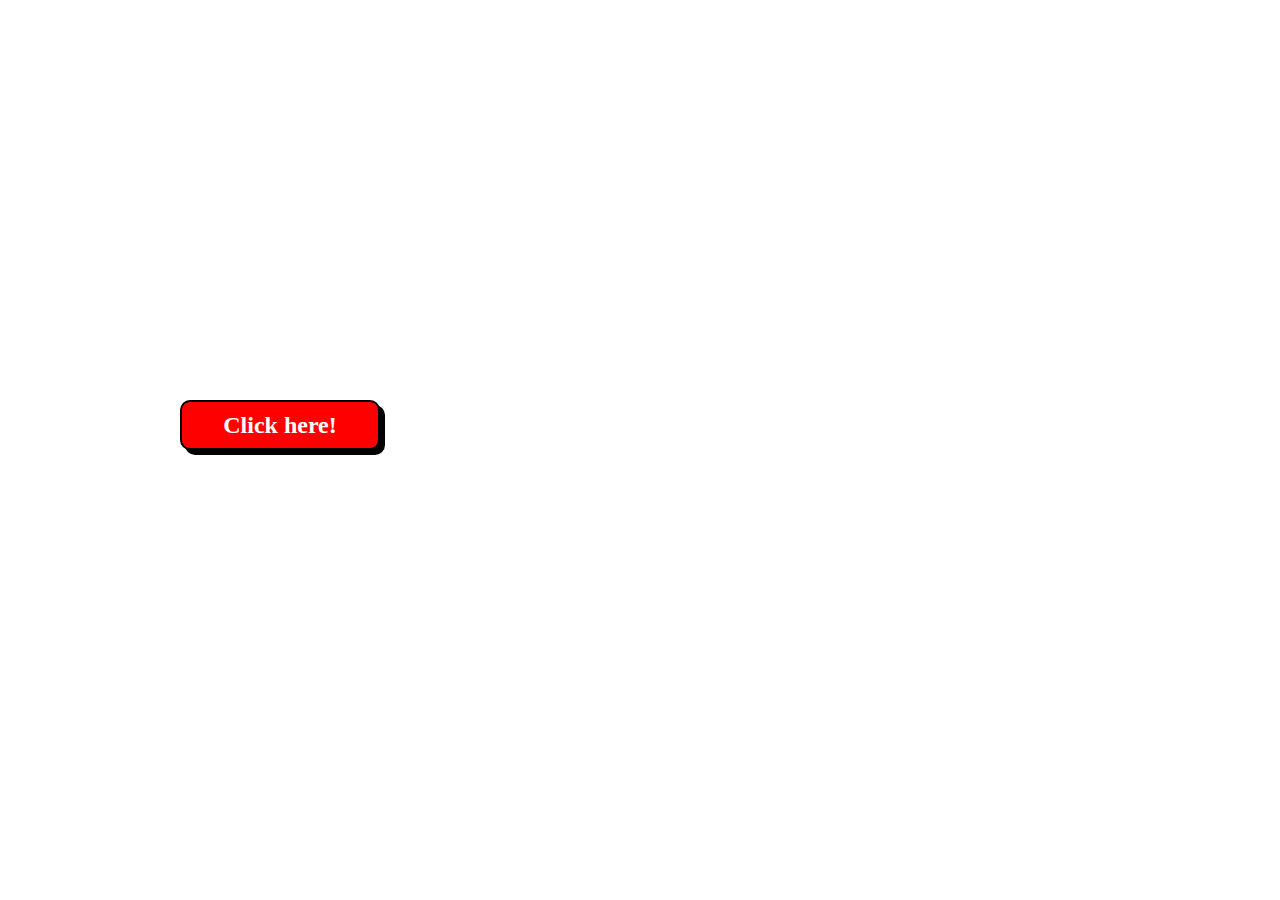
==== index.html @ e87b6b9e "Add files via upload" ====
<!DOCTYPE html>
<html lang="en">
<head>
    <meta charset="UTF-8">
    <meta name="viewport" content="width=device-width, initial-scale=1.0">
    <title>Main_menu</title>
<link rel="stylesheet" href="/style.css">
<script>
    function changeh(){
            window.location.href = "../bai_thuc_hanh/index.html"
            }
</script>
</head>
<body>

    <div class="button" onclick="changeh()">
        Click here!
        
    </div>
    </body>
</body>
</html>
---- style.css ----
*{
    margin: 0 auto;
    padding:  0;
    box-sizing: border-box;
}
.button{
    color: white;
    text-decoration: none;
    font-weight: bold;
    font-size: 1.5em;
}
.button{
    background-color: red;
    width: 200px;
    height: 50px;
    display: flex;
    justify-content: center;
    align-items: center;
    position: absolute;
    top: 400px;
    right: 900px;
    border: 2px solid #000;
    border-radius: 10px;
    box-shadow: 5px 5px 0 #000;
    transition: all 0.3s ease;
}

.button:hover{
    background-color: aliceblue;
    color: red;
    border: 2px solid red;
    box-shadow: 5px 5px 0 red;
    cursor: pointer;
}
.button:active{
    background-color: #fcf414;
    box-shadow: none;
    transform: translateY(4px);
}
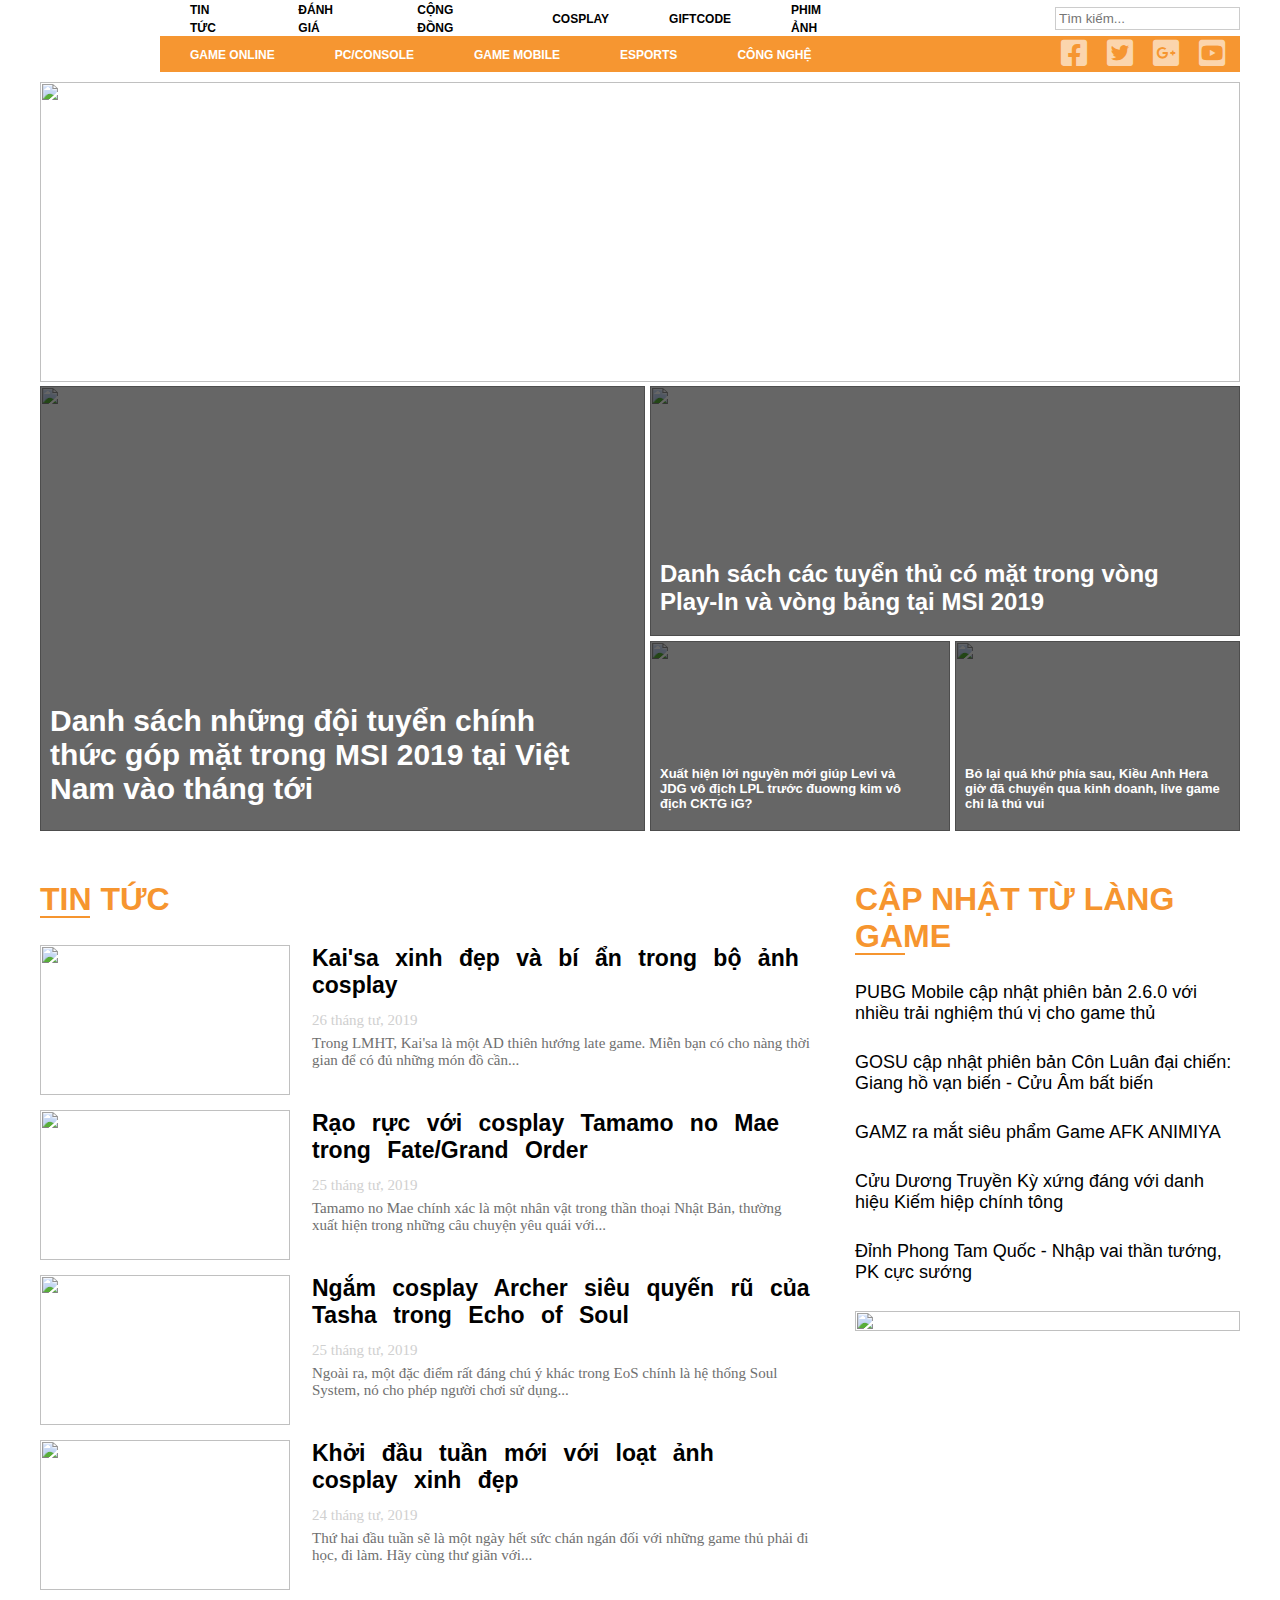
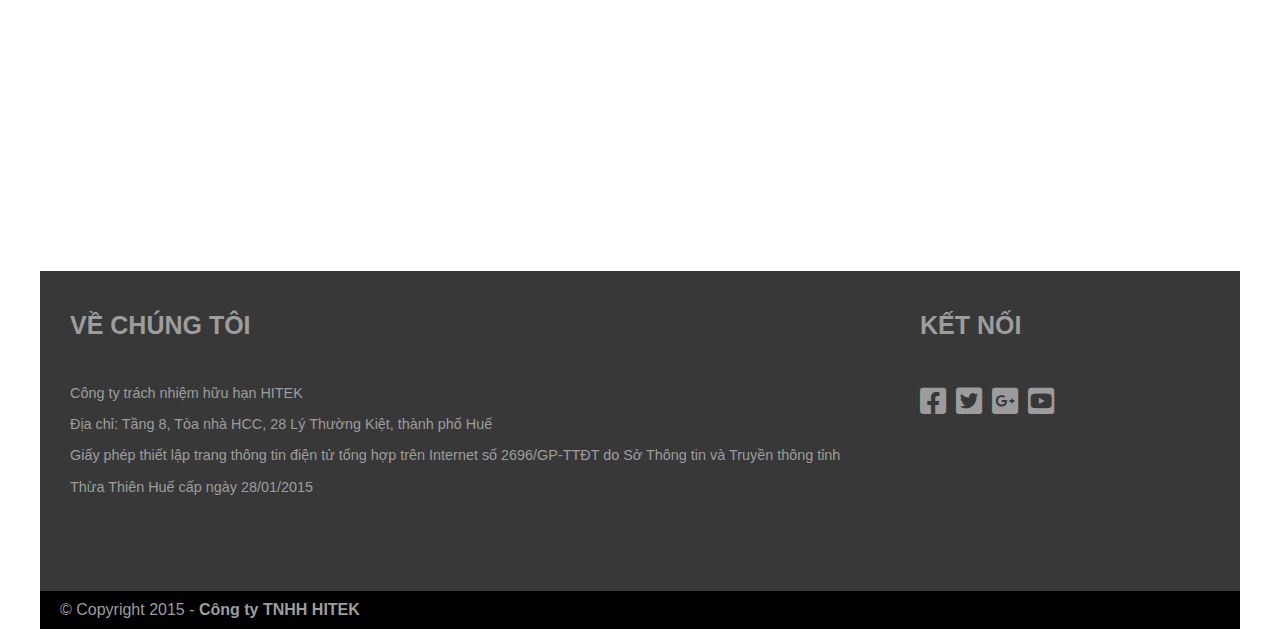
==== commit 7f2bd4db: "Add files via upload" ====
--- a/index.html
+++ b/index.html
@@ -1,22 +1,196 @@
 <!DOCTYPE html>
-<html lang="en">
+<html lang="vi">
+
 <head>
     <meta charset="UTF-8">
     <meta name="viewport" content="width=device-width, initial-scale=1.0">
-    <title>Main_menu</title>
-<link rel="stylesheet" href="/style.css">
-<script>
-    function changeh(){
-            window.location.href = "../bai_thuc_hanh/index.html"
-            }
-</script>
+    <title>cosplay</title>
+    <link rel="stylesheet" href="https://cdnjs.cloudflare.com/ajax/libs/font-awesome/6.0.0-beta3/css/all.min.css">
+    <link rel="stylesheet" href="/style.css">
 </head>
+
 <body>
 
-    <div class="button" onclick="changeh()">
-        Click here!
-        
-    </div>
-    </body>
+    <section class="container header">
+        <div class="logo">
+            <img src="images/logo.png" alt="">
+        </div>
+        <div class="header-top"> 
+            <ul class="header-menu">
+                <li><a href="#">TIN TỨC</a></li>
+                <li><a href="#">ĐÁNH GIÁ</a></li>
+                <li><a href="#">CỘNG ĐỒNG</a></li>
+                <li><a href="#">COSPLAY</a></li>
+                <li><a href="#">GIFTCODE</a></li>
+                <li><a href="#">PHIM ẢNH</a></li>
+            </ul>               
+            <form class="header-links" action="#">
+                <input type="text" placeholder="Tìm kiếm...">
+            </form>            
+        </div>        
+        <div class="header-bottom">
+            <ul class="header-menu">
+                <li><a href="#">GAME ONLINE</a></li>
+                <li><a href="#">PC/CONSOLE</a></li>
+                <li><a href="#">GAME MOBILE</a></li>
+                <li><a href="#">ESPORTS</a></li>
+                <li><a href="#">CÔNG NGHỆ</a></li>
+            </ul>
+            <ul class="header-links">
+                <li><a href="#"><i class="fab fa-facebook-square"></i></a></li>
+                <li><a href="#"><i class="fab fa-twitter-square"></i></a></li>
+                <li><a href="#"><i class="fab fa-google-plus-square"></i></a></li>
+                <li><a href="#"><i class="fab fa-youtube-square"></i></a></li>
+            </ul>
+        </div>         
+    </section>
+
+    <section class="container banner">
+        <img src="images/banner-redmi-note7.png" alt="">
+    </section>
+
+    <section class="container hot-news">
+        <div class="hot-news-1">
+            <div class="overlay"></div>
+            <img src="images/msi-2019.jpg" alt="">
+            <a href="#">
+                Danh sách những đội tuyển chính thức góp mặt trong MSI 2019 tại Việt Nam vào tháng tới
+            </a>
+        </div>
+        <div class="hot-news-2">
+            <div class="overlay"></div>
+            <img src="images/msi-2019-players.jpg" alt="">
+            <a href="#">
+                Danh sách các tuyển thủ có mặt trong vòng Play-In và vòng bảng tại MSI 2019
+            </a>
+        </div>
+        <div class="hot-news-3">
+            <div class="overlay"></div>
+            <img src="images/levi-jdk.jpg" alt="">
+            <a href="#">
+                Xuất hiện lời nguyền mới giúp Levi và JDG vô địch LPL trước đuowng kim vô địch CKTG iG?
+            </a>
+        </div>
+        <div class="hot-news-4">
+            <div class="overlay"></div>
+            <img src="images/kieu-anh-hera.jpg" alt="">
+            <a href="#">
+                Bỏ lại quá khứ phía sau, Kiều Anh Hera giờ đã chuyển qua kinh doanh, live game chỉ là thú vui
+            </a>
+        </div>
+    </section>
+    <section class="container post">
+        <div class="news">
+            <h1 class="post-title">TIN TỨC</h1>
+            <div class="news-item">
+                <div class="news-item-image">
+                    <img src="images/kaisa.jpg" alt="">
+                </div>
+                <div>
+                    <p class="news-item-title"><a href="#">
+                        Kai'sa xinh đẹp và bí ẩn trong bộ ảnh cosplay</a></p>
+                    <p class="news-item-date">26 tháng tư, 2019</p>
+                    <p class="news-item-content">
+                        Trong LMHT, Kai'sa là một AD thiên hướng late game. Miễn bạn có
+                        cho nàng thời gian để có đủ những món đồ cần...
+                    </p>
+                </div>                
+            </div>
+
+            <div class="news-item">
+                <div class="news-item-image">
+                    <img src="images/tamano.jpg" alt="">
+                </div>
+                <div>
+                    <p class="news-item-title"><a href="#">
+                        Rạo rực với cosplay Tamamo no Mae trong Fate/Grand Order</a></p>
+                    <p class="news-item-date">25 tháng tư, 2019</p>
+                    <p class="news-item-content">
+                        Tamamo no Mae chính xác là một nhân vật trong thần thoại Nhật Bản, thường
+                        xuất hiện trong những câu chuyện yêu quái với...
+                    </p>
+                </div>                
+            </div>
+
+            <div class="news-item">
+                <div class="news-item-image">
+                    <img src="images/eos-archer.jpg" alt="">
+                </div>
+                <div>
+                    <p class="news-item-title"><a href="#">
+                        Ngắm cosplay Archer siêu quyến rũ của Tasha trong Echo of Soul</a></p>
+                    <p class="news-item-date">25 tháng tư, 2019</p>
+                    <p class="news-item-content">
+                        Ngoài ra, một đặc điểm rất đáng chú ý khác trong EoS chính là hệ thống Soul System,
+                        nó cho phép người chơi sử dụng...
+                    </p>
+                </div>                
+            </div>
+
+            <div class="news-item">
+                <div class="news-item-image">
+                    <img src="images/beauty-cosplay.jpg" alt="">
+                </div>
+                <div>
+                    <p class="news-item-title"><a href="#">
+                        Khởi đầu tuần mới với loạt ảnh cosplay xinh đẹp</a></p>
+                    <p class="news-item-date">24 tháng tư, 2019</p>
+                    <p class="news-item-content">
+                        Thứ hai đầu tuần sẽ là một ngày hết sức chán ngán đối với những game thủ phải
+                        đi học, đi làm. Hãy cùng thư giãn với...
+                    </p>
+                </div>                
+            </div>
+        </div>
+        <div class="top-news">
+            <h1 class="post-title">CẬP NHẬT TỪ LÀNG GAME</h1>
+            <p class="news-item-small-title">
+                <a href="https://pubgm.zing.vn" target="_blank">PUBG Mobile cập nhật phiên bản 2.6.0 với nhiều trải nghiệm thú vị cho game thủ</a>                
+            </p>
+            <p class="news-item-small-title">
+                <a href="https://cuuam.gosu.vn" target="_blank">GOSU cập nhật phiên bản Côn Luân đại chiến: Giang hồ vạn biến - Cửu Âm bất biến </a>                
+            </p>
+            <p class="news-item-small-title">
+                <a href="https://gamz.vn" target="_blank">GAMZ ra mắt siêu phẩm Game AFK ANIMIYA</a>                
+            </p>
+            <p class="news-item-small-title">
+                <a href="https://9dtruyenky.vn/home" target="_blank">Cửu Dương Truyền Kỳ xứng đáng với danh hiệu Kiếm hiệp chính tông</a>                
+            </p>
+            <p class="news-item-small-title">
+                <a href="https://dinhphong3q.vn/home" target="_blank">Đỉnh Phong Tam Quốc - Nhập vai thần tướng, PK cực sướng</a>                
+            </p>
+            <div>
+                <a href="https://cuuam.gosu.vn">
+                    <img src="images/cuu-am-chan-kinh.png" alt="">
+                </a>
+            </div>
+        </div>
+    </section>
+
+    <section class="container footer">
+        <div class="footer-top">
+            <div>
+                <h1>VỀ CHÚNG TÔI</h1>
+                <p>Công ty trách nhiệm hữu hạn HITEK</p>                
+                <p>Địa chỉ: Tầng 8, Tòa nhà HCC, 28 Lý Thường Kiệt, thành phố Huế</p>
+                <p>Giấy phép thiết lập trang thông tin điện tử tổng hợp trên Internet số 
+                    2696/GP-TTĐT do Sở Thông tin và Truyền thông tỉnh <br><br> Thừa Thiên Huế cấp ngày 28/01/2015
+                </p>
+            </div>
+            <div>
+                <h1>KẾT NỐI</h1>
+                <ul>
+                    <li><a href="#"><i class="fab fa-facebook-square"></i></a></li>
+                    <li><a href="#"><i class="fab fa-twitter-square"></i></a></li>
+                    <li><a href="#"><i class="fab fa-google-plus-square"></i></a></li>
+                    <li><a href="#"><i class="fab fa-youtube-square"></i></a></li>
+                </ul>
+            </div>
+        </div>
+        <div class="footer-bottom">
+            <p>&copy; Copyright 2015 - <strong>Công ty TNHH HITEK</strong></p>
+        </div>
+    </section>
 </body>
+
 </html>--- a/style.css
+++ b/style.css
@@ -1,39 +1,342 @@
-*{
-    margin: 0 auto;
-    padding:  0;
+
+   /* --BINH_DEP_TRAI_VL-- */
+
+:root{
+  --f-size:12px;
+}
+* {
     box-sizing: border-box;
-}
-.button{
-    color: white;
-    text-decoration: none;
-    font-weight: bold;
-    font-size: 1.5em;
-}
-.button{
-    background-color: red;
-    width: 200px;
-    height: 50px;
-    display: flex;
-    justify-content: center;
-    align-items: center;
-    position: absolute;
-    top: 400px;
-    right: 900px;
-    border: 2px solid #000;
-    border-radius: 10px;
-    box-shadow: 5px 5px 0 #000;
-    transition: all 0.3s ease;
-}
-
-.button:hover{
-    background-color: aliceblue;
-    color: red;
-    border: 2px solid red;
-    box-shadow: 5px 5px 0 red;
-    cursor: pointer;
-}
-.button:active{
-    background-color: #fcf414;
-    box-shadow: none;
-    transform: translateY(4px);
+    margin:0;
+    padding:0;
+  }
+  .container{
+  width: 1200px;
+  margin: 0 auto;
+}
+
+      /* --HEADER-- */
+
+.header li{
+  list-style: none;
+  font-family: Arial, Helvetica, sans-serif;
+  font-weight: bold;
+}
+.header-menu a{
+  text-decoration: none;
+  color: black;
+  font-size: var(--f-size);
+  transition: color 0.3s ease-in;
+}
+.header-menu a:hover{
+  color: #ccc;
+ }
+ 
+.header-menu li{
+  margin: 0 30px 0;
+}
+.header-bottom a{
+  color: white;
+}
+.header{
+  display: grid;
+  grid-template-columns: 120px auto;
+  grid-template-rows: 1fr 1fr;
+}
+.header-top{
+  display: flex;
+  align-items: center;
+}
+.header-bottom{
+  display: flex;
+  background-color: #F69631;
+}
+.logo{
+  grid-row:1/3;
+}
+.header-menu{
+  display: flex;
+  align-items: center;
+}
+.header-bottom > .header-links{
+  margin-left: 200px;
+  display: flex;
+  align-items: center;
+}
+.header-links a{
+font-size: 30px;
+color: #FBD5AD;
+margin-left: 20px;
+}
+.header-top > .header-links{
+margin-left: 175px;
+}
+.header-top input{
+padding:3px;
+border: 1px solid #ccc;
+}
+
+
+      /* --HEADER-- */
+
+      /* --BANER-- */
+    
+.banner img{
+  margin-top: 10px;
+  width: 100%;
+  height: 300px;
+ transition: ease-out 0.5s;
+}
+.banner img:hover{
+  cursor: pointer;
+  scale: 0.97;
+  transition: ease-in-out 0.5s;
+}
+.hot-news{
+  display: grid;
+  grid-template-columns: 300px 300px auto auto;
+  grid-template-rows: 250px 190px;
+  gap: 5px;
+}
+.hot-news-1{
+position: relative;
+grid-row: 1/3;
+grid-column: 1/3;
+transition: ease-in-out 0.5s
+}
+.hot-news-1 img{
+  width: 605px;
+  height: 445px;
+}
+.hot-news-1:hover{
+  scale: 0.97 ;
+}
+.hot-news-1 a{
+ position: absolute;
+ right: 35px;
+ left: 10px;
+ bottom: 25px;
+ font-size: 30px;
+ font-family: Arial, Helvetica, sans-serif;
+ font-weight: bold;
+ text-align: left;
+ text-decoration: none;
+ color: white;
+
+}
+.hot-news-2{
+  grid-column: 3/5;
+  position: relative;
+  transition: ease-in-out 0.5s;
+}
+.hot-news-2:hover{
+  scale: 0.97;
+}
+.hot-news-2 img{
+  width: 590px;
+  height: 250px;
+}
+.hot-news-2 a{
+  position: absolute;
+  right: 20px;
+  left: 10px;
+  bottom: 20px;
+  font-size: 24px;
+  font-family: Arial, Helvetica, sans-serif;
+  font-weight: bold;
+  text-align: left;
+  text-decoration: none;
+  color: white;
+}
+.hot-news-3{
+    position: relative;
+    transition: ease-in-out 0.5s;
+}
+.hot-news-3:hover{
+  scale: 0.95;
+}
+.hot-news-3 img{
+ width: 300px;
+ height: 190px;
+}
+.hot-news-3 a{
+  position: absolute;
+  right: 25px;
+  left: 10px;
+  bottom: 20px;
+  font-size: 13px;
+  font-family: Arial, Helvetica, sans-serif;
+  font-weight: bold;
+  text-align: left;
+  text-decoration: none;
+  color: white;
+}
+.hot-news-4{
+  position: relative;
+  transition: ease-in-out 0.5s;
+}
+.hot-news-4:hover{
+  scale: 0.95;
+}
+.hot-news-4 img{
+  width: 285px;
+ height: 190px;
+}
+.hot-news-4 a{
+  position: absolute;
+  right: 15px;
+  left: 10px;
+  bottom: 20px;
+  font-size: 13px;
+  font-family: Arial, Helvetica, sans-serif;
+  font-weight: bold;
+  text-align: left;
+  text-decoration: none;
+  color: white;
+}
+.overlay{
+  position: absolute;
+  background-color: rgba(0,0,0,0.6);
+  top: 0;
+  left: 0;
+  height: 100%;
+  width: 100%;
+}
+.hot-news:hover{
+  cursor: pointer;
+}
+
+
+    /* --POST-- */
+
+ .post{
+  display: grid;
+  grid-template-rows: 75px 905px;
+  grid-template-columns: 770px 385px;
+  gap: 10px;
+  margin-top: 50px;
+ }   
+.news-item{
+  grid-column: 1/2;
+  grid-row: 2/3;
+  display: flex;
+  width: 100%;
+  height: 165px;
+  transition: ease-in-out 0.5s;
+}
+.post-title{
+  grid-row: 1/2;
+  margin-bottom: 27px;
+  font-family: Arial, Helvetica, sans-serif;
+  color: #F6952F;
+  position: relative;
+}
+.post-title::before{
+  content: "";
+  width: 50px;
+  height: 2px;
+  background-color: #F6952F;
+  bottom: 0;
+  position: absolute;
+  margin-top: 50px;
+}
+
+.news-item img{
+  width: 250px;
+  height: 150px;
+  margin-right: 22px;
+}
+
+.news-item-title a{
+  text-decoration: none;
+  font-family: Arial, Helvetica, sans-serif;
+  font-weight: bold;
+  color: #000;
+  font-size: 23px;
+  word-spacing: 10px;
+  table-layout: fixed;
+  width: 100%;
+  display: flex;
+  flex-direction: column;
+}
+.news-item:hover{
+  scale:  0.96;
+}
+.news-item-date{
+  font-size: 15px;
+  color:#D0D0D0;
+  margin-top: 13px;
+}
+.news-item-content{
+  margin-top: 6px;
+  font-size: 15px;
+  color: #6F6F6F;
+}
+.top-news{
+  grid-column: 2/3;
+  margin-left: 35px;
+  width: 100%;
+}
+.news-item-small-title:hover{
+  scale: 0.96;
+}
+.news-item-small-title{
+  margin-bottom: 28px;
+  font-size: 18px;
+  width: 100%;
+  transition: ease-in-out 0.5s;
+}
+.news-item-small-title a{
+  color: #000;
+  font-family: Arial, Helvetica, sans-serif;
+  text-decoration: none;
+}
+.top-news img{
+  width: 100%;
+  height: 100%;
+  transition: ease-in-out 0.5s;
+}
+.top-news img:hover{
+  scale: 0.97;
+}
+ 
+
+   /* --FOOTER-- */
+.footer{
+  color: #9D9D9D;
+  background-color: #383838;
+}
+.footer-top{
+  display: grid;
+  grid-template-columns: 850px auto;
+  grid-template-rows: 60px 260px;
+}
+.footer h1{
+  font-family: Arial, Helvetica, sans-serif;
+  margin: 40px 0 45px 30px;
+  font-size:  25px;
+}
+.footer-top p{
+margin: 0 30px 15px;
+font-family: Arial, Helvetica, sans-serif;
+font-size: 0.9em;
+
+}
+.footer-top br+br{
+  line-height: 2.5;
+}
+.footer-top li{
+  list-style: none;
+  margin-left: 30px;
+}
+.footer-top a{
+  color: #9C9C9C;
+  float: left;
+  align-items: start;
+  font-size: 30px;
+  margin-right: 10px;
+}
+.footer-bottom{
+  background-color: #000;
+  padding: 10px 20px;
+  font-family: Arial, Helvetica, sans-serif;
 }